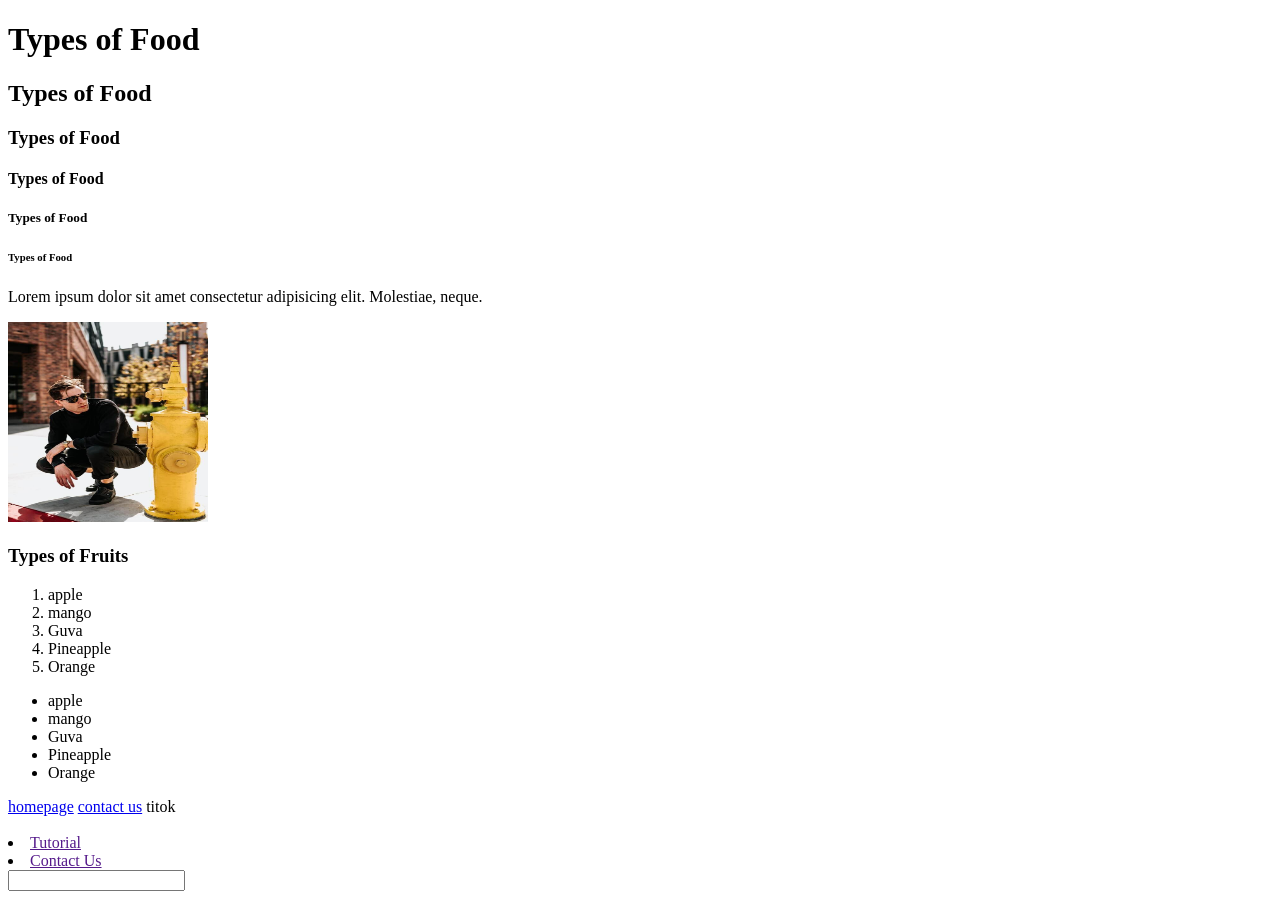
==== HTML CLASS/index.html @ dbeec3ab "first commit" ====
<!DOCTYPE html>
<html lang="en">
<head>
    <meta charset="UTF-8">
    <meta name="viewport" content="width=device-width, initial-scale=1.0">
    <title>HTML Course</title>
    <link rel="stylesheet" href="">
</head>
    <!-- at the body tag, the content is displayed on our web browser -->
<body>
<!-- the syntax is defined by open tag, content and the closed tag -->
 <h1>Types of Food</h1>
 <h2>Types of Food</h2>  
 <h3>Types of Food</h3>
 <h4>Types of Food</h4>
 <h5>Types of Food</h5>
 <h6>Types of Food</h6>
<p>Lorem ipsum dolor sit amet consectetur adipisicing elit. Molestiae, neque.</p>
<img src="/image/img-men4 - Copy - Copy - Copy.jpg" alt="image for men" height="200px" width="200px">
<!-- list
 ordered list denoted <ol> and unordered list denoted by <ul> -->
<h3>Types of Fruits</h3>
<!-- this ia an ordered list -->
    <ol>
<li>apple</li>
<li>mango</li>
<li>Guva</li>
<li>Pineapple</li>
<li>Orange</li>
    </ol>
    <!-- this is an unordered list -->
    <ul>
        <li>apple</li>
<li>mango</li>
<li>Guva</li>
<li>Pineapple</li>
<li>Orange</li>
    </ul>
    <a href="homepage.html">homepage</a>
    <a href="contact.html">contact us</a>
    <span>titok</span>
<!--html semantics just mean adding meaning or relating your code in a proper way -->
<!-- this is my header  -->
<header>
    <img src="" alt="">
    <nav>
        <li><a href="">Tutorial</a></li>
        <li><a href="">Contact Us</a></li>
    </nav>
    <input type="text">
    <article></article>
    <section></section>
    <div></div>
</header>
<!-- <nav>

</nav> -->
   

</body>
</html>
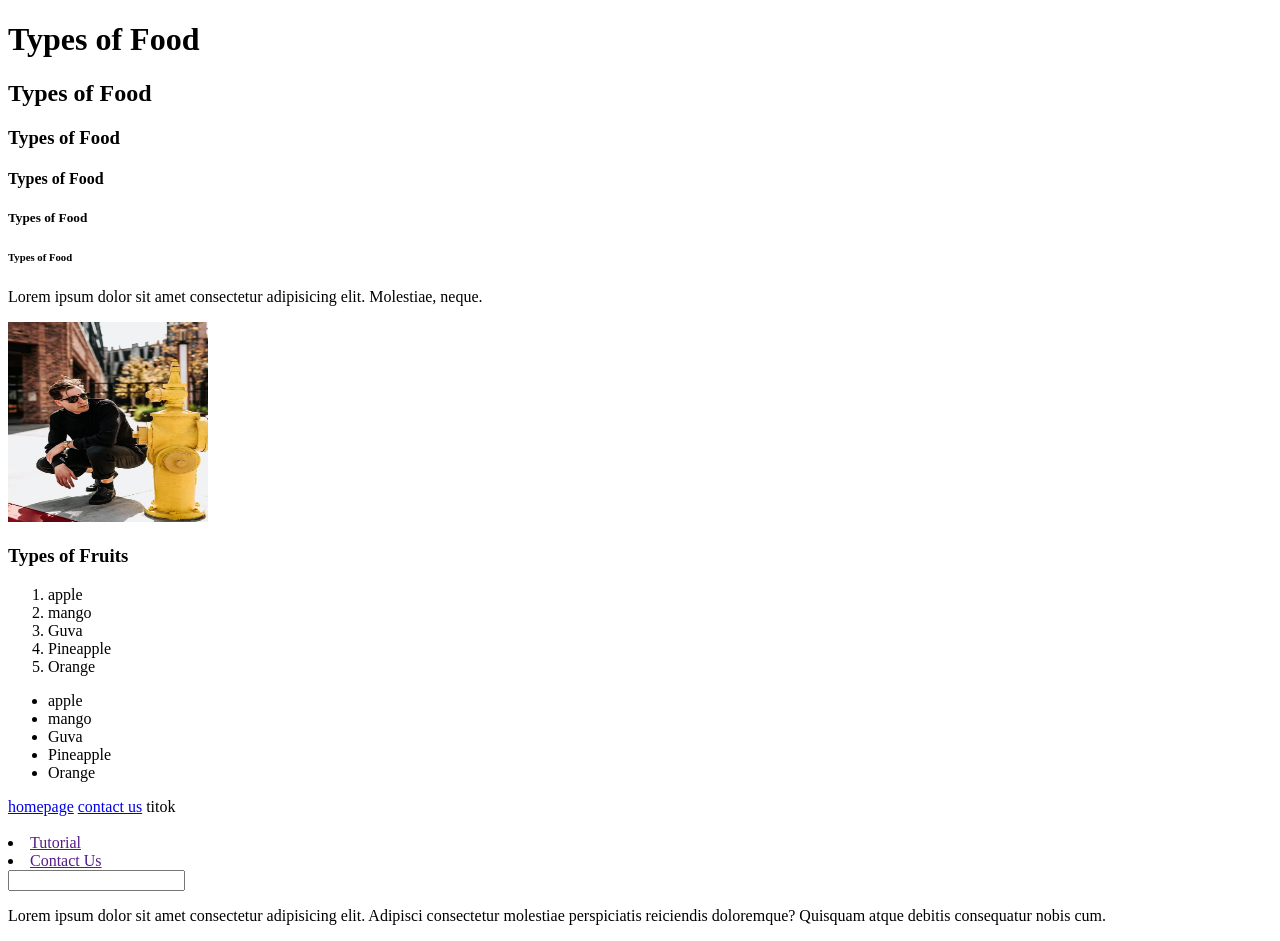
==== commit 77b080b1: "add a paragraph on my index.html" ====
--- a/HTML CLASS/index.html
+++ b/HTML CLASS/index.html
@@ -55,7 +55,7 @@
 <!-- <nav>
 
 </nav> -->
-   
+   <div><p>Lorem ipsum dolor sit amet consectetur adipisicing elit. Adipisci consectetur molestiae perspiciatis reiciendis doloremque? Quisquam atque debitis consequatur nobis cum.</p></div>
 
 </body>
 </html>
